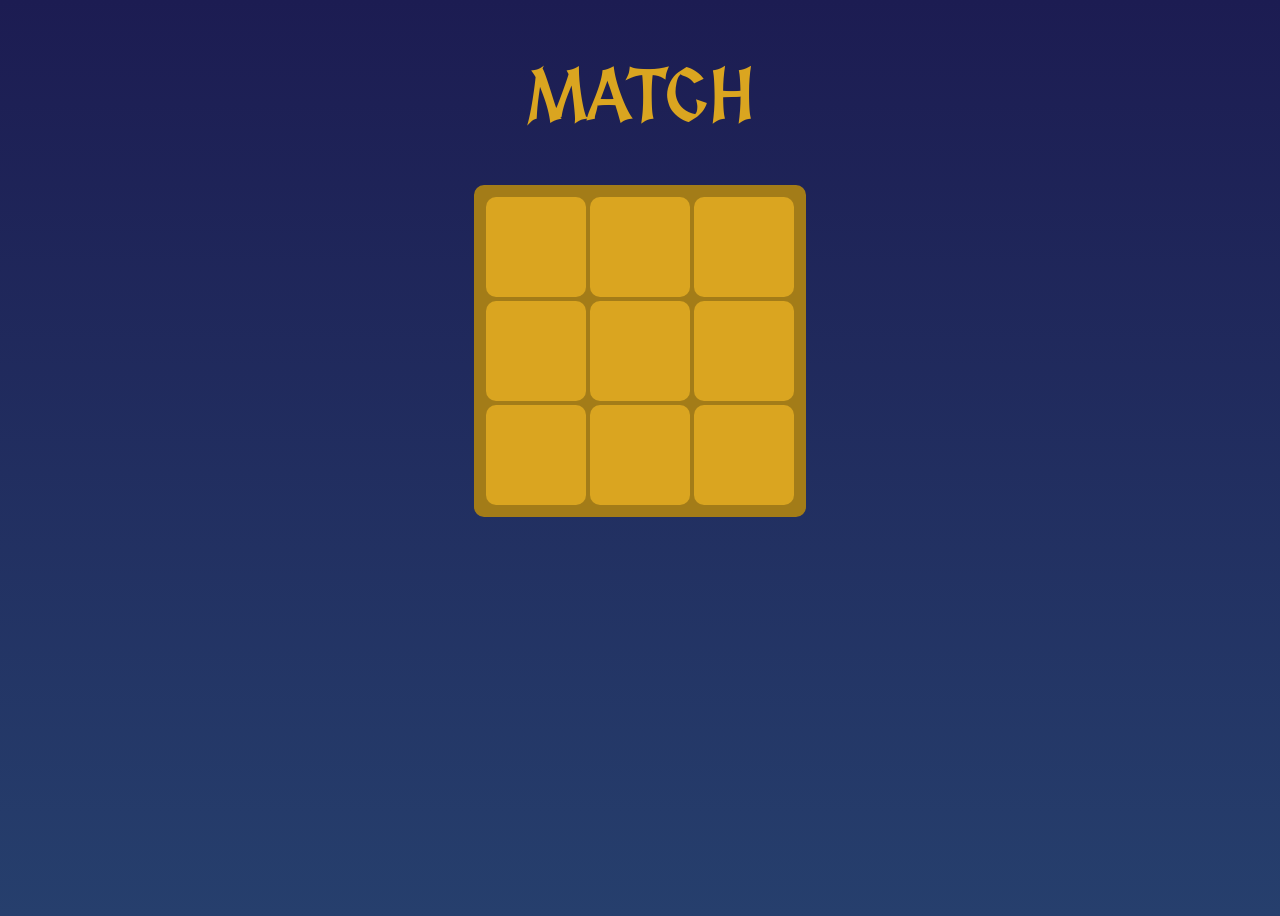
==== counter.html @ 04032402 "test" ====
<!DOCTYPE html>
<html>
    <head>
        <link rel="stylesheet" href="hbd.css">
        <link rel="preconnect" href="https://fonts.googleapis.com">
        <link rel="preconnect" href="https://fonts.gstatic.com" crossorigin>
        <link href="https://fonts.googleapis.com/css2?family=MedievalSharp&display=swap" rel="stylesheet">
    </head>
    <body>
        <h1>MATCH</h1>
        
        <div id="table">
            <div class="row">
                <button id="1" onclick="play(this,0,0)"></button><button onclick="play(this,0,1)"></button><button onclick="play(this,0,2)"></button>              
            </div>

            <div class="row">
                <button onclick="play(this,1,0)"></button><button onclick="play(this,1,1)"></button><button onclick="play(this,1,2)"></button>              
            </div>

            <div class="row">
                <button onclick="play(this,2,0)"></button><button  onclick="play(this,2,1)"></button><button onclick="play(this,2,2)"></button>              
            </div>
        </div>

        <h2 id="announcer"></h2>

        <script src="Scripts/counter.js"></script>
    </body>
</html>
---- hbd.css ----
body {
    color:goldenrod;
    background: linear-gradient(#1c1c52, #263f6d);
    min-height: 100vh;

    font-family: "MedievalSharp", cursive;
    font-weight: 400;
    font-style: normal;

    display: flex;
    flex-direction: column;
    align-items: center;
    justify-content: start;
}

h1 {
    font-size: 70px;
}

#announcer {
    color: greenyellow;
    font-size: 50px;
    margin-top: 100px;
    vertical-align: middle;
}

button {
    aspect-ratio: 1;
    border-radius: 10px;
    background-color: goldenrod;
    border: 0px;
    margin: 2px;
    height: 100px;
    font-size: 60px;
    font-family: inherit;
    vertical-align: middle;
}

button:hover {
    background-color: gold;
}

#table {
    display: flex;
    flex-direction: column;
    justify-content: center;
    align-items: center;
    background-color: rgb(163, 124, 24);

    border-radius: 10px;
    border: 10px solid rgb(163, 124, 24);
}
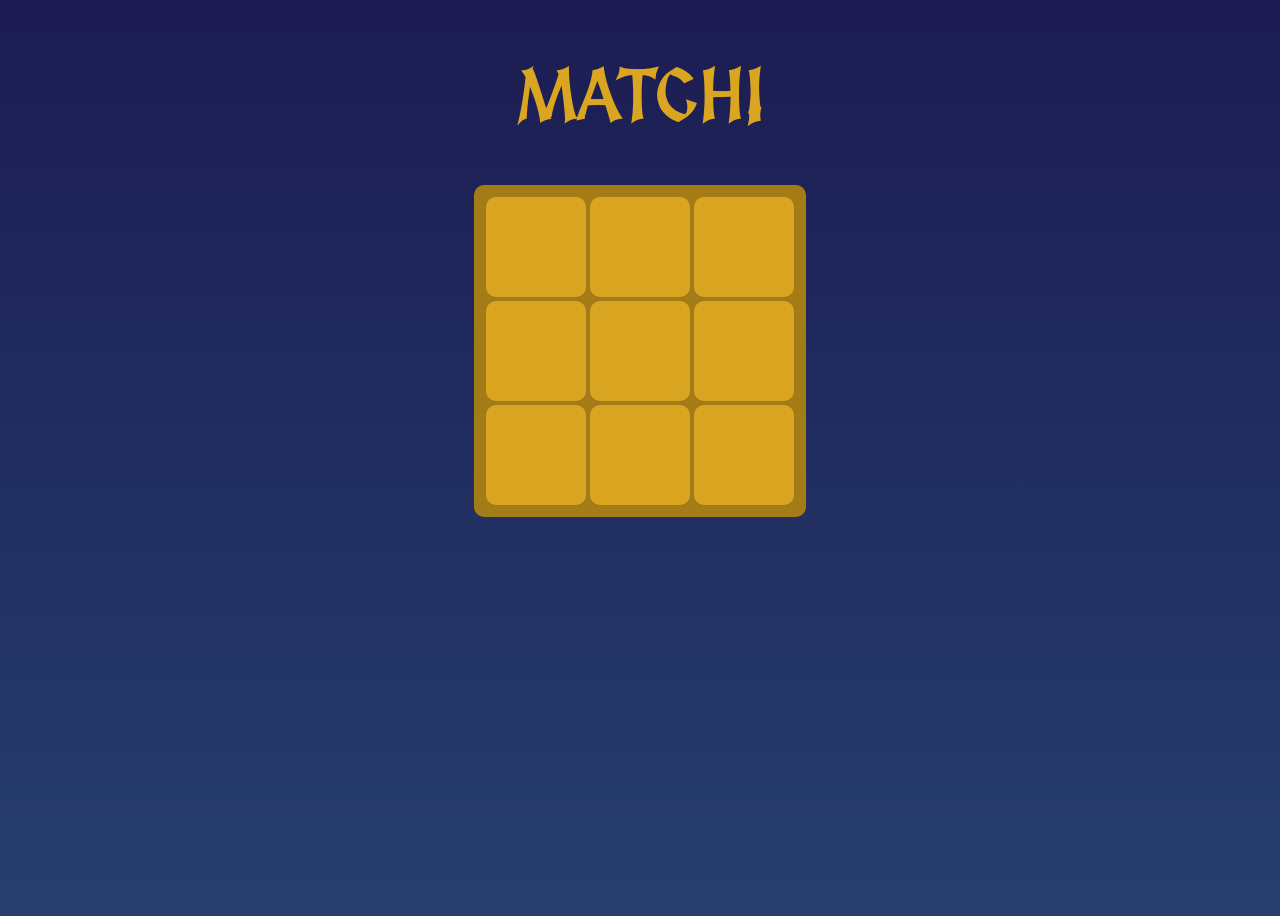
==== commit b8b43b17: "updated title" ====
--- a/counter.html
+++ b/counter.html
@@ -7,7 +7,7 @@
         <link href="https://fonts.googleapis.com/css2?family=MedievalSharp&display=swap" rel="stylesheet">
     </head>
     <body>
-        <h1>MATCH</h1>
+        <h1>MATCH!</h1>
         
         <div id="table">
             <div class="row">
